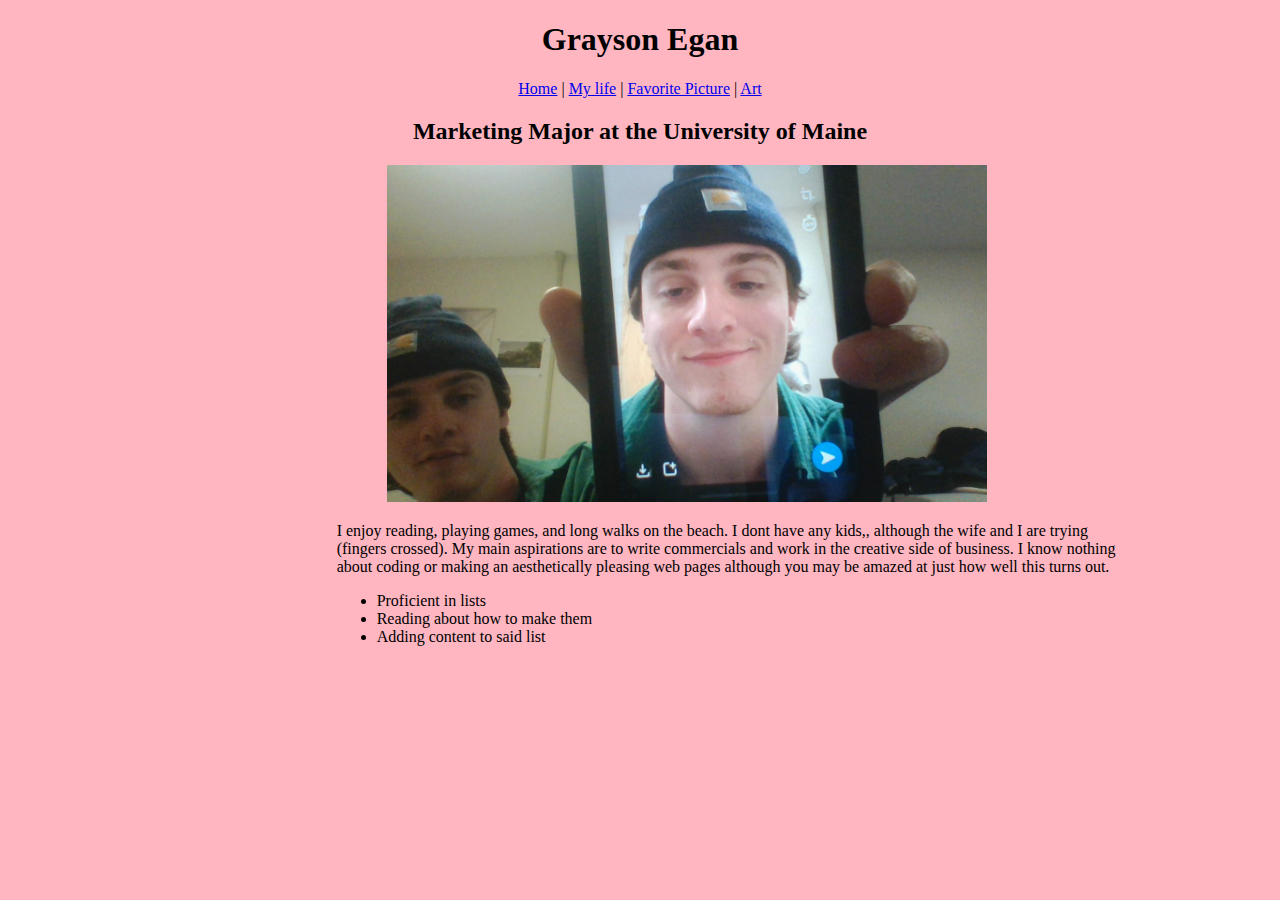
==== index.html @ be4d44cb "Add files via upload" ====
<!DOCTYPE html>
<html lang="en" xmlns="http://www.w3.org/1999/html">
<head>
    <meta charset="UTF-8">
    <title>Home</title>
    <link href="Styles.css" rel="stylesheet">
</head>
<body>

<div style="text-align: center;">

<h1>Grayson Egan</h1>
    <a href="index.html">Home</a> | <a href="My%20life.html">My life</a> | <a href="Favorite%20Picture.html">Favorite Picture</a> | <a href="My%20family.html">Art</a>
<h2>Marketing Major at the University of Maine</h2>
</div>
<div style="position: relative; left: 30%;">
<img src="Graysonlovely.jpg" width="600" alt=>
</div>
<div style="position: relative; left: 26%; font-size: 16px; width: 800px;">
    <p>I enjoy reading, playing games, and long walks on the beach. I dont have any kids,, although the wife and I are
    trying (fingers crossed). My main aspirations are to write commercials and work in the creative side of business. I
    know nothing about coding or making an aesthetically pleasing web pages although you may be amazed at just how well
    this turns out.</p>
<ul>
<li>Proficient in lists</li>
<li>Reading about how to make them</li>
<li>Adding content to said list</li>
</ul>
</div>

</body>
</html>
---- Styles.css ----
Body {background: lightpink;

}
p {
    font-family: "Times New Roman", Times, serif;
}
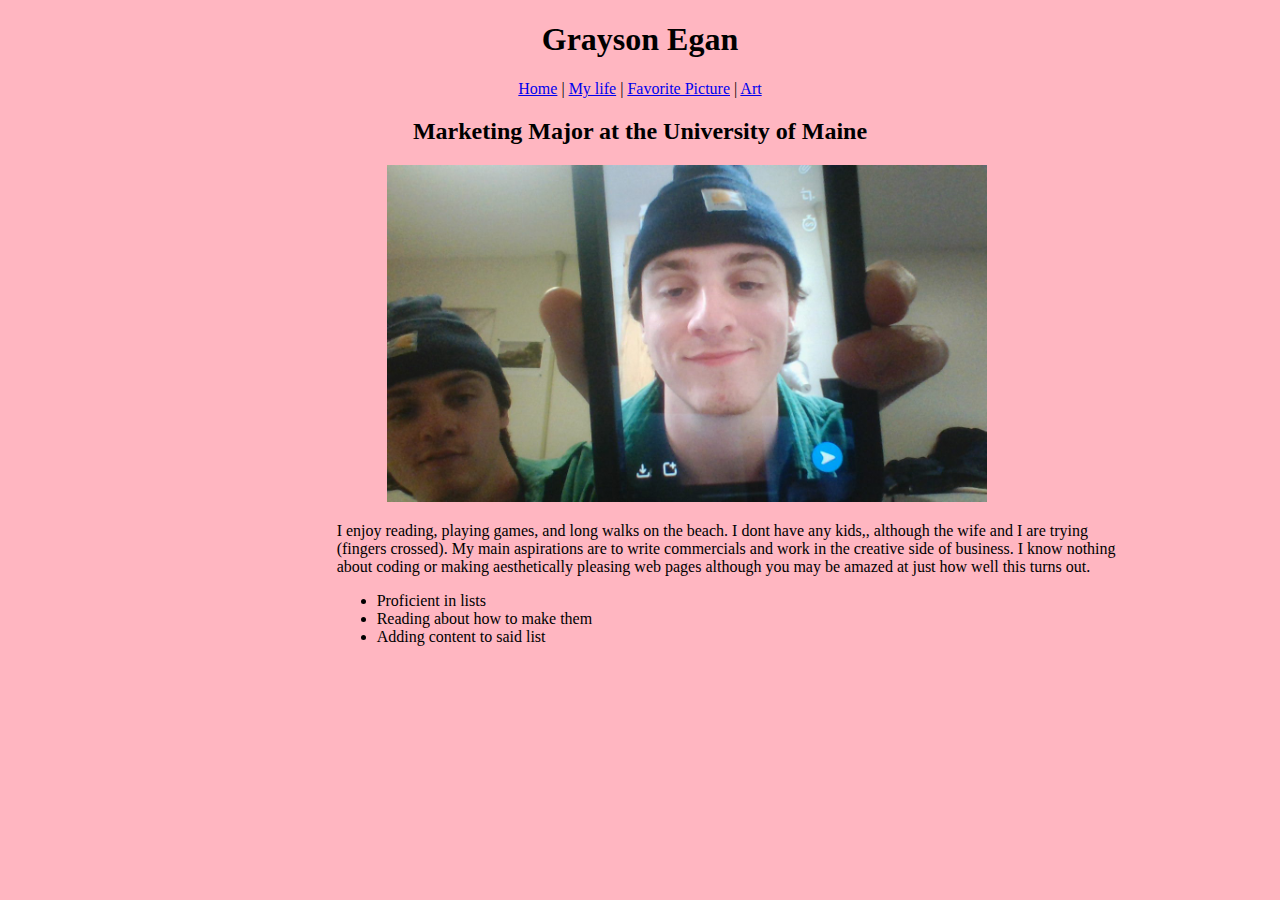
==== commit fba31729: "Update index.html" ====
--- a/index.html
+++ b/index.html
@@ -19,7 +19,7 @@
 <div style="position: relative; left: 26%; font-size: 16px; width: 800px;">
     <p>I enjoy reading, playing games, and long walks on the beach. I dont have any kids,, although the wife and I are
     trying (fingers crossed). My main aspirations are to write commercials and work in the creative side of business. I
-    know nothing about coding or making an aesthetically pleasing web pages although you may be amazed at just how well
+    know nothing about coding or making aesthetically pleasing web pages although you may be amazed at just how well
     this turns out.</p>
 <ul>
 <li>Proficient in lists</li>
@@ -29,4 +29,4 @@
 </div>
 
 </body>
-</html>+</html>
